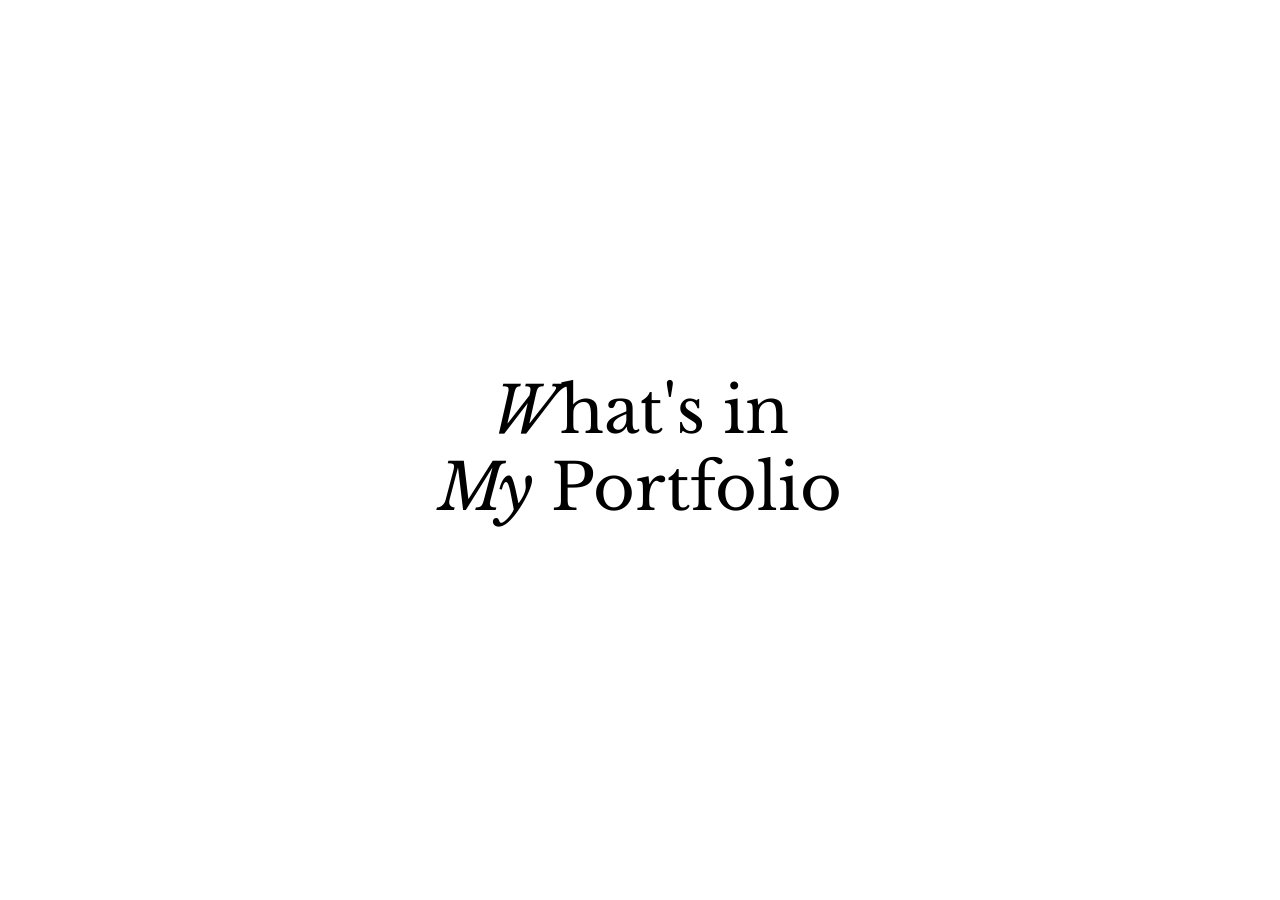
==== index.html @ 34ae95f2 "resumept1" ====
<!DOCTYPE html>
<html lang="en">
<head>
  <meta charset="UTF-8" />
  <meta name="viewport" content="width=device-width, initial-scale=1.0"/>
  <title>My Portfolio</title>
  <link rel="stylesheet" href="/css/style.css" />
  
  <!-- Libre Baskerville -->
  <link rel="preconnect" href="https://fonts.googleapis.com">
  <link rel="preconnect" href="https://fonts.gstatic.com" crossorigin>
  <link href="https://fonts.googleapis.com/css2?family=Libre+Baskerville:ital,wght@0,400..700;1,400..700&display=swap" rel="stylesheet">
  
  <!-- Manrope -->
  <link rel="preconnect" href="https://fonts.googleapis.com">
  <link rel="preconnect" href="https://fonts.gstatic.com" crossorigin>
  <link href="https://fonts.googleapis.com/css2?family=Manrope:wght@300..800&display=swap" rel="stylesheet">
</head>
<body>
  <div class="container">
    <h1 id="title">
      <span class="libre-italic">W</span>hat's in<br>
      <span class="libre-italic">My</span> Portfolio
    </h1>

    <div class="images-container">
      <!-- Item 1 -->
      <a href="resume.html" class="image-link">
        <div class="image-item" data-target="left-top" data-size="100" data-rotate="-7" style="--caption-offset: -10px;">
          <img src="assets/images/glasses.png" alt="Glasses">
          <div class="image-caption">resume</div>
        </div>
      </a>

      <!-- Item 2 -->
      <a href="art.html" class="image-link">
        <div class="image-item" data-target="right-top" data-size="125" data-rotate="10" style="--caption-offset: -8px;">
          <img src="assets/images/camera.png" alt="Camera">
          <div class="image-caption">my art</div>
        </div>
      </a>

      <!-- Item 3 -->
      <a href="project.html" class="image-link">
        <div class="image-item" data-target="left-bottom" data-size="150" data-rotate="6" style="--caption-offset: -15px;">
          <img src="assets/images/laptop.png" alt="Laptop">
          <div class="image-caption">my project</div>
        </div>
      </a>

      <!-- Item 4 -->
      <a href="competition.html" class="image-link">
        <div class="image-item" data-target="center-bottom" data-size="100" data-rotate="-45" style="--caption-offset: -5px;">
          <img src="assets/images/medal.png" alt="Medal">
          <div class="image-caption">awards</div>
        </div>
      </a>

      <!-- Item 5 -->
      <a href="certifications.html" class="image-link">
        <div class="image-item" data-target="right-bottom" data-size="120" data-rotate="-15" style="--caption-offset: -8px;">
          <img src="assets/images/papers.png" alt="Papers">
          <div class="image-caption">certificates</div>
        </div>
      </a>
    </div>
  </div>

  <script src="/js/main.js"></script>
</body>
</html>
---- css/style.css ----
* {
  margin: 0;
  padding: 0;
  box-sizing: border-box;
}

body {
  background-color: #fff;
  font-family: 'Segoe UI', Tahoma, Geneva, Verdana, sans-serif;
  min-height: 100vh;
  overflow: hidden;
  display: flex;
  justify-content: center;
  align-items: center;
  position: relative;
}

#title {
  position: absolute;
  top: 50%;
  left: 50%;
  transform: translate(-50%, -50%);
  font-family: 'Libre Baskerville', serif;
  font-size: clamp(2.5rem, 8vw, 4rem);
  font-weight: 400;
  color: #000;
  line-height: 1.2;
  text-align: center;
  opacity: 0;
  transition: opacity 1s ease-out;
  z-index: 10;
  padding: 0 1rem;
}

#title.animate {
  opacity: 1;
}

.libre-italic {
  font-style: italic;
  font-weight: 400;
}

.images-container {
  position: absolute;
  top: 0;
  left: 0;
  width: 100vw;
  height: 100vh;
}

.image-item {
  position: absolute;
  opacity: 0;
  top: 50%;
  left: 50%;
  transform: translate(-50%, -50%) scale(0);
  transition: all 1.2s cubic-bezier(0.175, 0.885, 0.32, 1.275);
  text-align: center;
  width: fit-content;
}

.image-item img {
  display: block;
  width: var(--size, 120px);
  height: auto;
  transform: rotate(var(--rotation, 0deg));
  transition: transform 1.2s cubic-bezier(0.175, 0.885, 0.32, 1.275);
}

.image-caption {
  font-family: 'Manrope', sans-serif;
  font-weight: 500;
  font-size: clamp(0.75rem, 2.5vw, 0.875rem);
  color: #555;
  white-space: nowrap;
  margin-top: var(--caption-offset, -6px); /* default -6px */
}

.image-link {
  text-decoration: none;
  display: block;
}

.image-link:hover .image-item img {
  transform: scale(1.05) rotate(var(--rotation, 0deg));
  transition: transform 0.3s ease;
}

.image-link:hover .image-caption {
  color: #007bff;
}

/* --- RESUME PAGE STYLES --- */

.resume-container {
  display: flex;
  align-items: flex-start;
  gap: 40px;
  padding: 40px 60px;
  background-color: #f9f9f9;
  min-height: 100vh;
}

.profile-card {
  background: white;
  border-radius: 24px;
  padding: 30px 25px 20px;
  box-shadow: 0 8px 30px rgba(0,0,0,0.05);
  text-align: center;
  width: 280px;
  transition: transform 0.6s cubic-bezier(0.23, 1, 0.32, 1);
  margin-left: 20px;
  position: relative;
}

.profile-card:hover {
  transform: translateY(-10px) scale(1.02);
}

.profile-photo-wrapper {
  position: relative;
  top: -80px;
  z-index: 2;
}

.profile-photo {
  width: 200px;
  height: 200px;
  border-radius: 50%;
  object-fit: cover;
  border: 4px solid white;
  box-shadow: 0 4px 15px rgba(0,0,0,0.1);
  transition: transform 0.3s ease;
}

.profile-photo:hover {
  transform: scale(1.05);
}

.info-section {
  margin-top: -50px; /* ⬇️ DEKATKAN INFO KE GAMBAR */
  padding: 0 15px;
}

.info-section h3 {
  font-family: 'Poppins', serif;
  font-weight: 700;
  margin: 5px 0 10px;
  color: #222;
  font-size: 1.0rem;
}

.info-item {
  display: flex;
  align-items: center;
  gap: 8px;
  margin: 8px 0;
  font-size: 0.8rem;
  color: #000000;
  font-family: 'Poppins', sans-serif;
}

.info-item span {
  font-size: 1.1rem;
}

.info-item a {
  color: #000000;
  text-decoration: none;
}

.info-icon {
  width: 20px;
  height: 20px;
  vertical-align: middle;
  display: inline-block;
  margin-right: 6px; /* jarak antara ikon dan teks */
}

/* CONTENT SECTION */
.content-section {
  flex: 1;
  max-width: 600px;
}

.content-section h1 {
  font-size: 3.5rem;
  font-weight: 700;
  line-height: 1.1;
  margin-bottom: 20px;
  color: #000;
}

.libre-italic {
  font-family: 'Libre Baskerville', serif;
  font-style: italic;
  font-weight: 400;
}

.intro-text {
  font-family: 'Poppins', sans-serif;
  font-size: 1rem;
  line-height: 1.6;
  color: #333;
  margin-bottom: 30px;
  text-align: justify;
}

.icon-slider {
  margin-top: 10px;
  overflow: hidden;
  position: relative;
}

.icon-list {
  display: flex;
  gap: 10px;
  animation: scrollIcons 10s linear infinite;
  padding: 10px 0;
}

@keyframes scrollIcons {
  0% { transform: translateX(0); }
  100% { transform: translateX(-100%); }
}

.icon-item {
  display: flex;
  flex-direction: column;
  align-items: center;
  gap: 8px;
  min-width: 80px;
}

.icon-item img {
  width: 60px;
  height: 60px;
  object-fit: contain;
  filter: grayscale(20%) contrast(1.2);
  transition: filter 0.3s ease;
}

.icon-item img:hover {
  filter: grayscale(0%) contrast(1.2) scale(1.1);
}

.icon-item span {
  font-family: 'Poppins', sans-serif;
  font-size: 0.75rem;
  color: #666;
  text-align: center;
  word-wrap: break-word;
  max-width: 80px;
}

/* RESPONSIVE */
@media (max-width: 768px) {
  .resume-container {
    flex-direction: row; /* tetap sejajar */
    gap: 20px;
    padding: 20px;
    flex-wrap: wrap; /* jika lebar terlalu kecil, biarkan wrapping */
  }

  .profile-card {
    width: 100%;
    margin-left: 0;
    margin-bottom: 20px;
  }

  .content-section {
    max-width: 100%;
    flex: 1;
  }

  .typing-text {
    font-size: 2.5rem;
  }

  .intro-text {
    font-size: 0.9rem;
  }

  .icon-item {
    min-width: 60px;
  }

  .icon-item img {
    width: 40px;
    height: 40px;
  }
}

/* --- DROP SHADOW CARD --- */

.profile-card {
  background: white;
  border-radius: 24px;
  padding: 30px 25px 20px;
  box-shadow: 
    0 8px 30px rgba(0,0,0,0.05),
    0 0 20px rgba(0,0,0,0.03); /* tambahkan inner glow */
  text-align: center;
  width: 280px;
  transition: transform 0.6s cubic-bezier(0.23, 1, 0.32, 1);
  margin-left: 20px;
  position: relative;
}

.profile-card:hover {
  transform: translateY(-10px) scale(1.02);
  box-shadow: 
    0 12px 40px rgba(0,0,0,0.1),
    0 0 30px rgba(0,0,0,0.05);
}

/* --- TYPING ANIMATION --- */

.typing-text span {
  opacity: 0;
  display: inline-block;
  animation: typeIn 0.5s forwards;
}

.typing-text span:nth-child(1) { animation-delay: 0.1s; }
.typing-text span:nth-child(2) { animation-delay: 0.2s; }
.typing-text span:nth-child(3) { animation-delay: 0.3s; }
.typing-text span:nth-child(4) { animation-delay: 0.4s; }
.typing-text span:nth-child(5) { animation-delay: 0.5s; }
.typing-text span:nth-child(6) { animation-delay: 0.6s; }

@keyframes typeIn {
  to {
    opacity: 1;
    transform: translateY(0);
  }
}

/* Untuk huruf H dan ! yang italic */
.typing-text .libre-italic {
  font-family: 'Libre Baskerville', serif;
  font-style: italic;
  font-weight: 400;
}
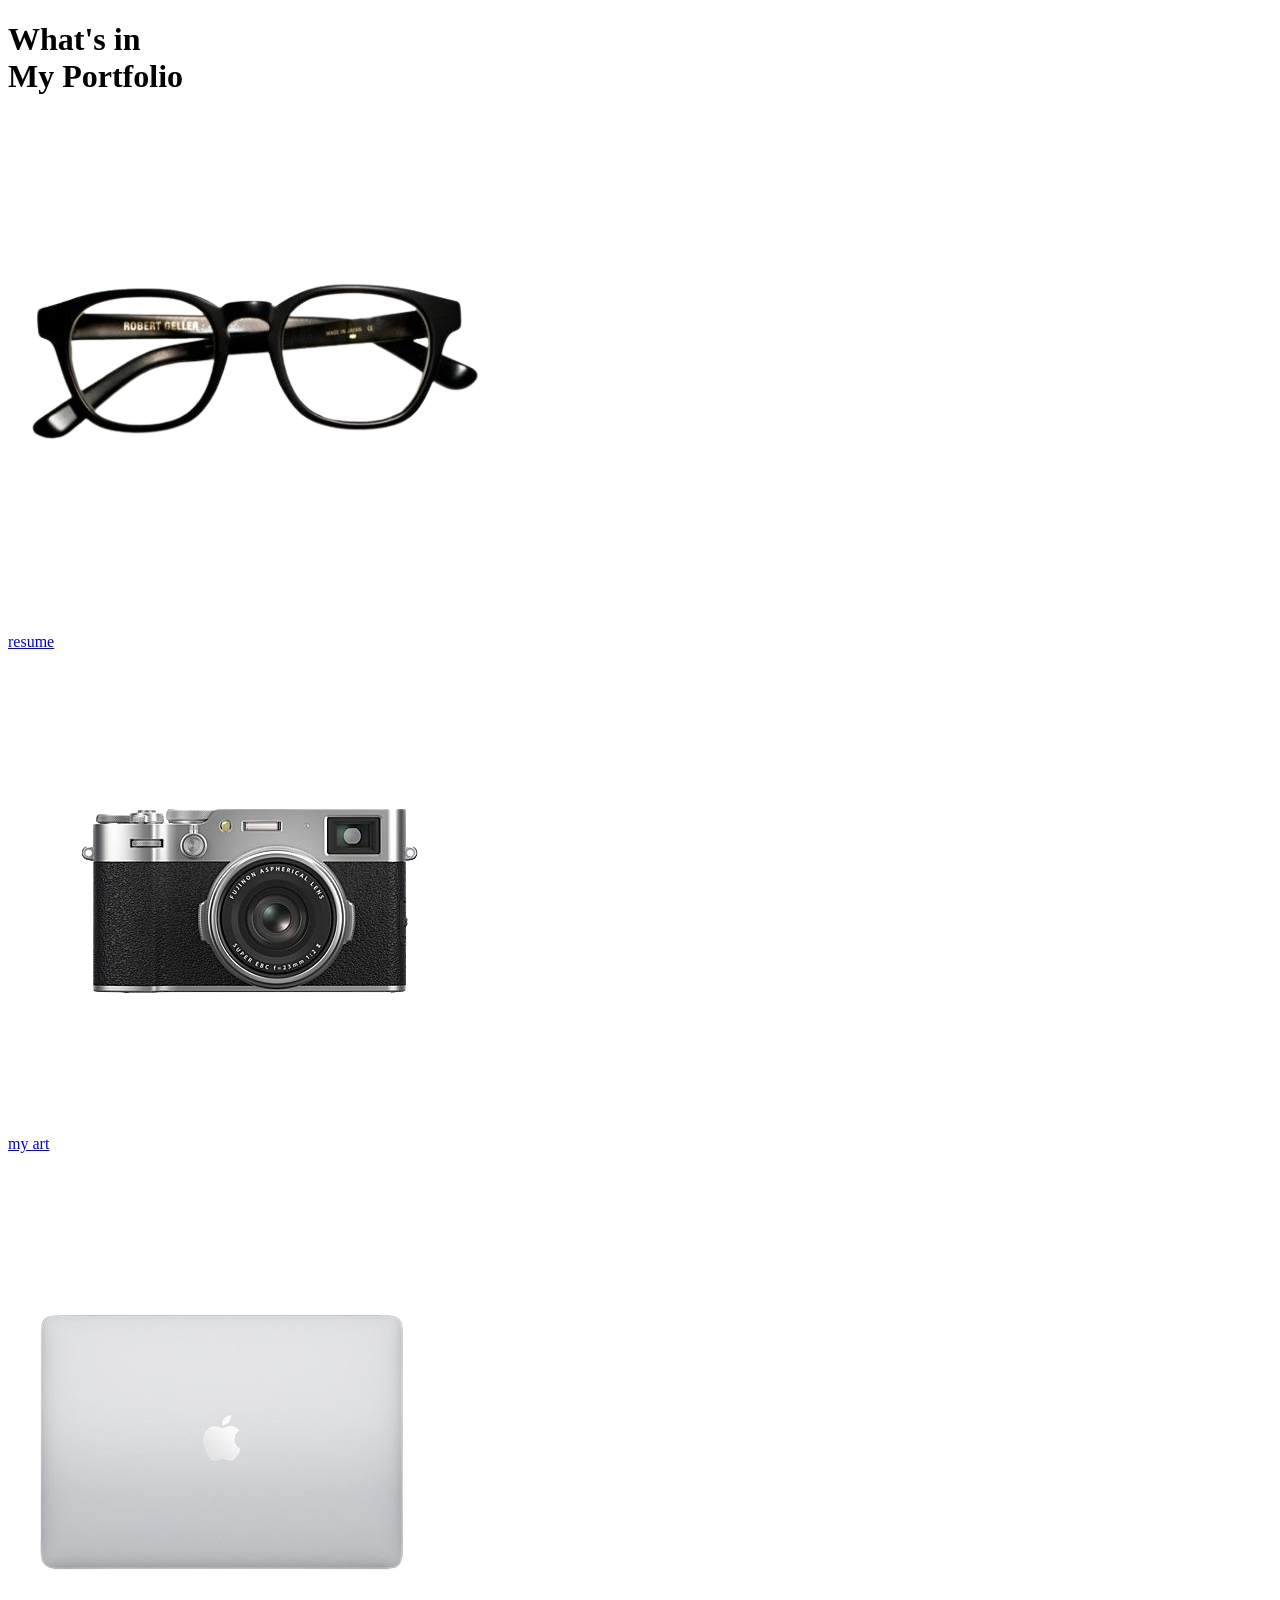
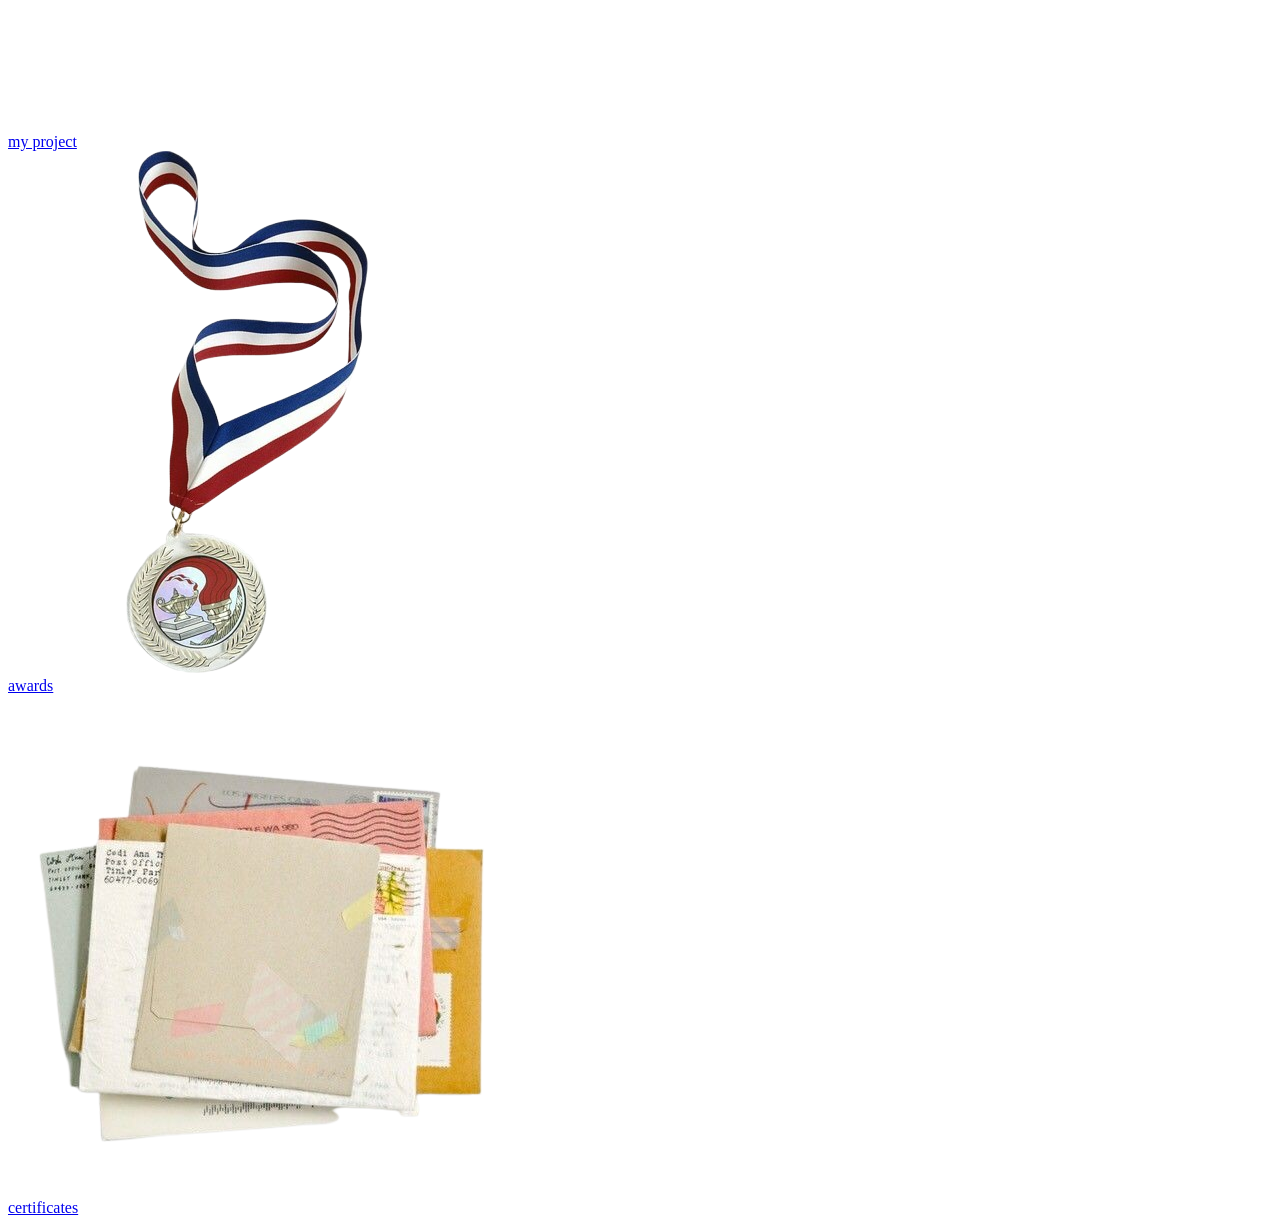
==== commit c9b252bf: "Fix css" ====
--- a/index.html
+++ b/index.html
@@ -4,7 +4,7 @@
   <meta charset="UTF-8" />
   <meta name="viewport" content="width=device-width, initial-scale=1.0"/>
   <title>My Portfolio</title>
-  <link rel="stylesheet" href="/css/style.css" />
+  <link rel="stylesheet" href="style.css" />
   
   <!-- Libre Baskerville -->
   <link rel="preconnect" href="https://fonts.googleapis.com">
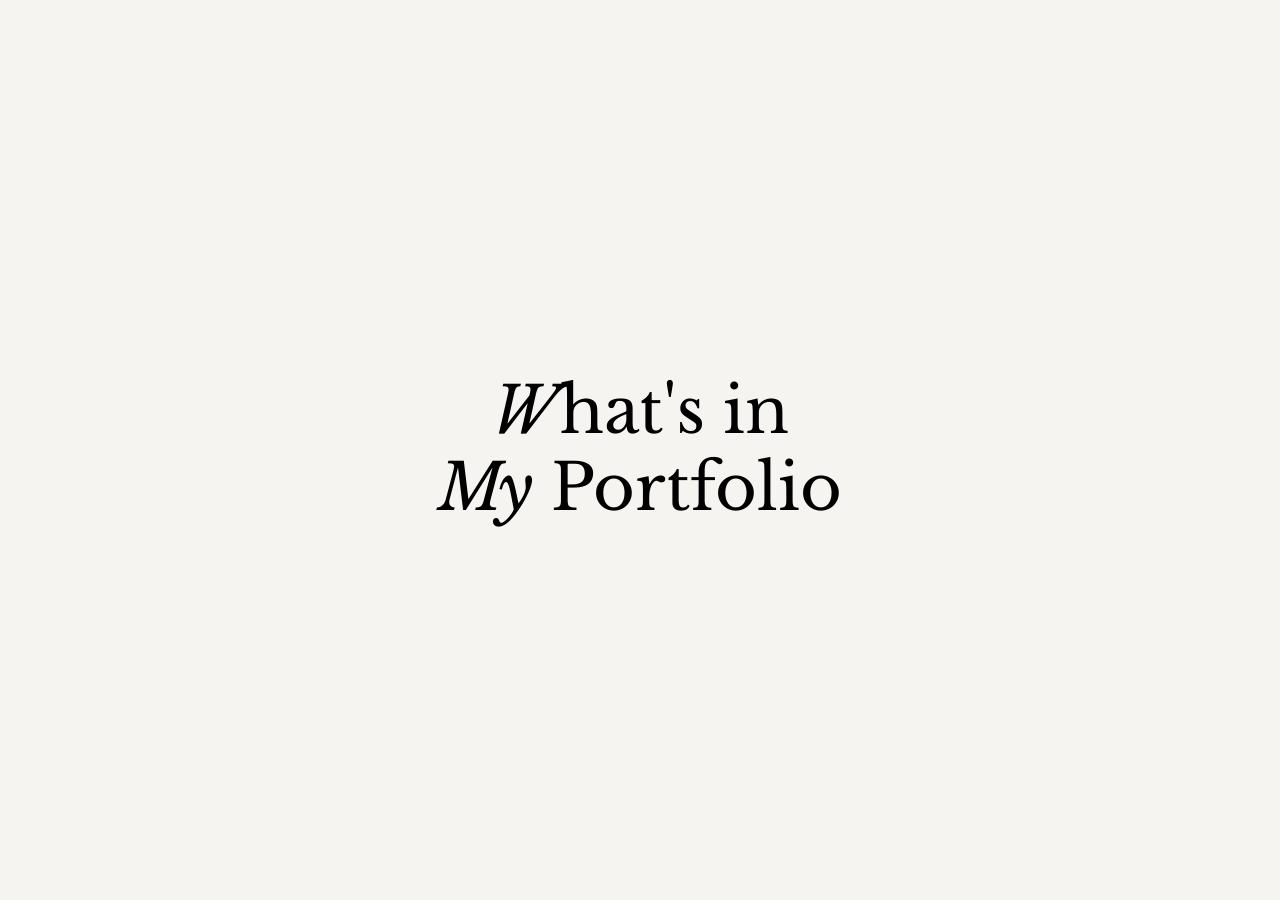
==== commit 6f614e31: "Fix css" ====
--- a/index.html
+++ b/index.html
@@ -4,7 +4,7 @@
   <meta charset="UTF-8" />
   <meta name="viewport" content="width=device-width, initial-scale=1.0"/>
   <title>My Portfolio</title>
-  <link rel="stylesheet" href="style.css" />
+  <link rel="stylesheet" href="css/style.css" />
   
   <!-- Libre Baskerville -->
   <link rel="preconnect" href="https://fonts.googleapis.com">
--- a/css/style.css
+++ b/css/style.css
@@ -0,0 +1,1104 @@
+* {
+  margin: 0;
+  padding: 0;
+  box-sizing: border-box;
+}
+
+body {
+  background-color: #fff;
+  font-family: 'Segoe UI', Tahoma, Geneva, Verdana, sans-serif;
+  min-height: 100vh;
+  overflow-x: hidden;
+  overflow-y: auto;
+  position: relative;
+}
+
+#title {
+  position: absolute;
+  top: 50%;
+  left: 50%;
+  transform: translate(-50%, -50%);
+  font-family: 'Libre Baskerville', serif;
+  font-size: clamp(2.5rem, 8vw, 4rem);
+  font-weight: 400;
+  color: #000;
+  line-height: 1.2;
+  text-align: center;
+  opacity: 0;
+  transition: opacity 1s ease-out;
+  z-index: 10;
+  padding: 0 1rem;
+}
+
+#title.animate {
+  opacity: 1;
+}
+
+.libre-italic {
+  font-style: italic;
+  font-weight: 400;
+}
+
+.images-container {
+  position: absolute;
+  top: 0;
+  left: 0;
+  width: 100vw;
+  height: 100vh;
+}
+
+.image-item {
+  position: absolute;
+  opacity: 0;
+  top: 50%;
+  left: 50%;
+  transform: translate(-50%, -50%) scale(0);
+  transition: all 1.2s cubic-bezier(0.175, 0.885, 0.32, 1.275);
+  text-align: center;
+  width: fit-content;
+}
+
+.image-item img {
+  display: block;
+  width: var(--size, 120px);
+  height: auto;
+  transform: rotate(var(--rotation, 0deg));
+  transition: transform 1.2s cubic-bezier(0.175, 0.885, 0.32, 1.275);
+}
+
+.image-caption {
+  font-family: 'Manrope', sans-serif;
+  font-weight: 500;
+  font-size: clamp(0.75rem, 2.5vw, 0.875rem);
+  color: #555;
+  white-space: nowrap;
+  margin-top: var(--caption-offset, -6px); /* default -6px */
+}
+
+.image-link {
+  text-decoration: none;
+  display: block;
+}
+
+.image-link:hover .image-item img {
+  transform: scale(1.05) rotate(var(--rotation, 0deg));
+  transition: transform 0.3s ease;
+}
+
+.image-link:hover .image-caption {
+  color: #007bff;
+}
+
+/* --- RESUME PAGE STYLES --- */
+
+.resume-container {
+  display: flex;
+  align-items: flex-start;
+  gap: 24px;
+  padding: 60px 24px 40px;
+  background-color: transparent;
+  min-height: auto;
+  max-width: 960px;
+  margin: 0 auto;
+}
+
+.profile-card {
+  background: white;
+  border-radius: 24px;
+  padding: 30px 25px 20px;
+  box-shadow: 0 8px 30px rgba(0,0,0,0.05);
+  text-align: center;
+  width: 280px;
+  transition: transform 0.6s cubic-bezier(0.23, 1, 0.32, 1);
+  margin-left: 0;
+  position: relative;
+}
+
+.profile-card:hover {
+  transform: translateY(-10px) scale(1.02);
+}
+
+.profile-photo-wrapper {
+  position: relative;
+  top: -80px;
+  z-index: 2;
+}
+
+.profile-photo {
+  width: 200px;
+  height: 200px;
+  border-radius: 50%;
+  object-fit: cover;
+  border: 4px solid white;
+  box-shadow: 0 4px 15px rgba(0,0,0,0.1);
+  transition: transform 0.3s ease;
+}
+
+.profile-photo:hover {
+  transform: scale(1.05);
+}
+
+.info-section {
+  margin-top: -50px; /* ⬇️ DEKATKAN INFO KE GAMBAR */
+  padding: 0 15px;
+}
+
+.info-section h3 {
+  font-family: 'Poppins', serif;
+  font-weight: 700;
+  margin: 5px 0 10px;
+  color: #222;
+  font-size: 1.0rem;
+}
+
+.info-item {
+  display: flex;
+  align-items: center;
+  gap: 8px;
+  margin: 8px 0;
+  font-size: 0.8rem;
+  color: #000000;
+  font-family: 'Poppins', sans-serif;
+}
+
+.info-item span {
+  font-size: 1.1rem;
+}
+
+.info-item a {
+  color: #000000;
+  text-decoration: none;
+}
+
+.info-icon {
+  width: 20px;
+  height: 20px;
+  vertical-align: middle;
+  display: inline-block;
+  margin-right: 6px; /* jarak antara ikon dan teks */
+}
+
+/* CONTENT SECTION */
+.content-section {
+  flex: 1;
+  max-width: 600px;
+}
+
+.content-section h1 {
+  font-size: 3.5rem;
+  font-weight: 700;
+  line-height: 1.1;
+  margin-bottom: 20px;
+  color: #000;
+}
+
+.libre-italic {
+  font-family: 'Libre Baskerville', serif;
+  font-style: italic;
+  font-weight: 400;
+}
+
+.intro-text {
+  font-family: 'Poppins', sans-serif;
+  font-size: 1rem;
+  line-height: 1.6;
+  color: #333;
+  margin-bottom: 30px;
+  text-align: justify;
+}
+
+.icon-slider {
+  margin-top: 10px;
+  overflow: hidden;
+  position: relative;
+}
+
+.icon-list {
+  display: flex;
+  gap: 10px;
+  animation: scrollIcons 10s linear infinite;
+  padding: 10px 0;
+}
+
+@keyframes scrollIcons {
+  0% { transform: translateX(0); }
+  100% { transform: translateX(-100%); }
+}
+
+.icon-item {
+  display: flex;
+  flex-direction: column;
+  align-items: center;
+  gap: 8px;
+  min-width: 80px;
+}
+
+.icon-item img {
+  width: 60px;
+  height: 60px;
+  object-fit: contain;
+  filter: grayscale(20%) contrast(1.2);
+  transition: filter 0.3s ease;
+}
+
+.icon-item img:hover {
+  filter: grayscale(0%) contrast(1.2) scale(1.1);
+}
+
+.icon-item span {
+  font-family: 'Poppins', sans-serif;
+  font-size: 0.75rem;
+  color: #666;
+  text-align: center;
+  word-wrap: break-word;
+  max-width: 80px;
+}
+
+/* RESPONSIVE */
+@media (max-width: 768px) {
+  .resume-container {
+    flex-direction: row; /* tetap sejajar */
+    gap: 20px;
+    padding: 20px;
+    flex-wrap: wrap; /* jika lebar terlalu kecil, biarkan wrapping */
+  }
+
+  .profile-card {
+    width: 100%;
+    margin-left: 0;
+    margin-bottom: 20px;
+  }
+
+  .content-section {
+    max-width: 100%;
+    flex: 1;
+  }
+
+  .typing-text {
+    font-size: 2.5rem;
+  }
+
+  .intro-text {
+    font-size: 0.9rem;
+  }
+
+  .icon-item {
+    min-width: 60px;
+  }
+
+  .icon-item img {
+    width: 40px;
+    height: 40px;
+  }
+}
+
+/* --- DROP SHADOW CARD --- */
+
+.profile-card {
+  background: white;
+  border-radius: 24px;
+  padding: 30px 25px 20px;
+  box-shadow: 
+    0 8px 30px rgba(0,0,0,0.05),
+    0 0 20px rgba(0,0,0,0.03); /* tambahkan inner glow */
+  text-align: center;
+  width: 280px;
+  transition: transform 0.6s cubic-bezier(0.23, 1, 0.32, 1);
+  margin-left: 20px;
+  position: relative;
+}
+
+.profile-card:hover {
+  transform: translateY(-10px) scale(1.02);
+  box-shadow: 
+    0 12px 40px rgba(0,0,0,0.1),
+    0 0 30px rgba(0,0,0,0.05);
+}
+
+/* --- TYPING ANIMATION --- */
+
+.typing-text span {
+  opacity: 0;
+  display: inline-block;
+  animation: typeIn 0.5s forwards;
+}
+
+.typing-text span:nth-child(1) { animation-delay: 0.1s; }
+.typing-text span:nth-child(2) { animation-delay: 0.2s; }
+.typing-text span:nth-child(3) { animation-delay: 0.3s; }
+.typing-text span:nth-child(4) { animation-delay: 0.4s; }
+.typing-text span:nth-child(5) { animation-delay: 0.5s; }
+.typing-text span:nth-child(6) { animation-delay: 0.6s; }
+
+@keyframes typeIn {
+  to {
+    opacity: 1;
+    transform: translateY(0);
+  }
+}
+
+/* Untuk huruf H dan ! yang italic */
+.typing-text .libre-italic {
+  font-family: 'Libre Baskerville', serif;
+  font-style: italic;
+  font-weight: 400;
+}
+    /* ============================
+       CSS VARIABLES & RESET
+    ============================ */
+    :root {
+      --bg: #f5f4f0;
+      --card-bg: #ffffff;
+      --text-primary: #1a1a1a;
+      --text-muted: #6b6b6b;
+      --accent: #4a90d9;
+      --accent-light: #c8dff5;
+      --accent-hover: #2f72be;
+      --timeline-color: #1a1a1a;
+      --dot-color: #1a1a1a;
+      --shadow-sm: 0 2px 8px rgba(0,0,0,0.08);
+      --shadow-md: 0 6px 24px rgba(0,0,0,0.12);
+      --shadow-lg: 0 12px 40px rgba(0,0,0,0.16);
+      --radius-sm: 12px;
+      --radius-md: 18px;
+      --radius-lg: 24px;
+      --dock-bg: rgba(255,255,255,0.72);
+      --dock-blur: blur(20px);
+      --dock-border: rgba(255,255,255,0.5);
+    }
+
+    *, *::before, *::after {
+      box-sizing: border-box;
+      margin: 0;
+      padding: 0;
+    }
+
+    body {
+      font-family: 'Poppins', sans-serif;
+      background-color: var(--bg);
+      color: var(--text-primary);
+      min-height: 100vh;
+      padding-bottom: 120px; /* space for dock */
+      display: block;
+      overflow-y: auto;
+    }
+
+    /* ============================
+       SECTION WRAPPER
+    ============================ */
+    .section-wrapper {
+      max-width: 960px;
+      margin: 0 auto;
+      padding: 60px 24px 40px;
+    }
+
+    /* ============================
+       SECTION HEADING
+    ============================ */
+    .section-title {
+      font-family: 'Poppins', sans-serif;
+      font-weight: 700;
+      font-size: clamp(1.8rem, 4vw, 2.6rem);
+      color: var(--text-primary);
+      margin-bottom: 48px;
+      position: relative;
+    }
+
+    .section-title::after {
+      display: none; /* Menghilangkan garis biru */
+      margin-top: 8px;
+    }
+
+    .section-title.centered {
+      text-align: center;
+    }
+
+    .section-title.centered::after {
+      margin: 8px auto 0;
+    }
+
+    /* ============================
+       WORK EXPERIENCE — TIMELINE
+    ============================ */
+    .timeline-block {
+      position: relative;
+      margin-bottom: 64px;
+    }
+
+    /* The horizontal line */
+    .timeline-line {
+      position: relative;
+      display: flex;
+      align-items: flex-end;
+      gap: 0;
+    }
+
+    .timeline-line::before {
+      content: '';
+      position: absolute;
+      top: 50%;
+      left: 0;
+      right: 0;
+      height: 2px;
+      background: var(--timeline-color);
+      transform: translateY(-50%);
+      z-index: 0;
+    }
+
+    /* Each timeline entry */
+    .timeline-entries {
+      display: grid;
+      grid-template-columns: repeat(3, 1fr);
+      gap: 0;
+      position: relative;
+    }
+
+    .timeline-entry {
+      display: flex;
+      flex-direction: column;
+      align-items: center;
+      position: relative;
+    }
+
+    /* Images above the line */
+    .timeline-images {
+      position: relative;
+      width: 110px;
+      height: 90px;
+      margin-bottom: 16px;
+    }
+
+    .timeline-images .img-back,
+    .timeline-images .img-front {
+      position: absolute;
+      width: 72px;
+      height: 72px;
+      border-radius: var(--radius-sm);
+      object-fit: cover;
+      background: #e0ddd6;
+      border: 2px solid #fff;
+      box-shadow: var(--shadow-sm);
+    }
+
+    /* Single image (centered) */
+    .timeline-images.single .img-front {
+      position: relative;
+      display: block;
+      left: 50%;
+      transform: translateX(-50%);
+    }
+
+    /* Double image (stacked) */
+    .tl-logos.double .img-back {
+      top: 50%;
+      left: 42%;
+      transform: translate(-50%, -50%) rotate(-7deg);
+      z-index: 1;
+      position: absolute;
+      width: 180px;
+      height: 100px;
+    }
+
+    .tl-logos.double .img-front {
+      top: 50%;
+      left: 58%;
+      transform: translate(-50%, -50%) rotate(7deg);
+      z-index: 2;
+      position: absolute;
+      width: 180px;
+      height: 100px;
+    }
+
+    /* Dot on timeline */
+    .timeline-dot {
+      width: 14px;
+      height: 14px;
+      border-radius: 50%;
+      background: var(--dot-color);
+      border: 3px solid var(--bg);
+      z-index: 2;
+      flex-shrink: 0;
+      margin: 0 auto;
+      position: relative;
+    }
+
+    /* Text below the dot */
+    .timeline-label {
+      text-align: center;
+      margin-top: 10px;
+      padding: 0 8px;
+    }
+
+    .timeline-label .company {
+      font-size: 0.78rem;
+      font-weight: 600;
+      color: var(--text-primary);
+      display: block;
+      white-space: nowrap;
+    }
+
+    .timeline-label .period {
+      font-size: 0.72rem;
+      color: var(--text-muted);
+      display: block;
+      margin-top: 2px;
+    }
+
+    /* Connector line between rows (the swooping curve from mockup) */
+    .timeline-connector {
+      width: 100%;
+      overflow: visible;
+      height: 40px;
+      display: flex;
+      justify-content: flex-end;
+      padding-right: 8%;
+    }
+
+    .timeline-connector svg {
+      overflow: visible;
+    }
+
+    /* ============================
+       EXPERIENCE CARDS (alternative layout for mobile)
+    ============================ */
+    .exp-cards-grid {
+      display: grid;
+      grid-template-columns: repeat(auto-fill, minmax(260px, 1fr));
+      gap: 20px;
+    }
+
+    .exp-card {
+      background: var(--card-bg);
+      border-radius: var(--radius-md);
+      padding: 20px;
+      box-shadow: var(--shadow-sm);
+      display: flex;
+      align-items: flex-start;
+      gap: 14px;
+      transition: transform 0.2s ease, box-shadow 0.2s ease;
+    }
+
+    .exp-card:hover {
+      transform: translateY(-3px);
+      box-shadow: var(--shadow-md);
+    }
+
+    .exp-card-logo {
+      width: 52px;
+      height: 52px;
+      border-radius: var(--radius-sm);
+      background: #ebebeb;
+      object-fit: cover;
+      flex-shrink: 0;
+      display: flex;
+      align-items: center;
+      justify-content: center;
+      font-size: 0.6rem;
+      color: var(--text-muted);
+    }
+
+    .exp-card-logo img {
+      width: 100%;
+      height: 100%;
+      object-fit: cover;
+      border-radius: var(--radius-sm);
+    }
+
+    .exp-card-info {
+      flex: 1;
+      min-width: 0;
+    }
+
+    .exp-card-company {
+      font-weight: 600;
+      font-size: 0.92rem;
+      color: var(--text-primary);
+      white-space: nowrap;
+      overflow: hidden;
+      text-overflow: ellipsis;
+    }
+
+    .exp-card-role {
+      font-size: 0.78rem;
+      color: var(--text-muted);
+      margin-top: 2px;
+    }
+
+    .exp-card-period {
+      font-size: 0.72rem;
+      color: var(--accent);
+      font-weight: 500;
+      margin-top: 6px;
+      display: inline-block;
+      background: var(--accent-light);
+      padding: 2px 8px;
+      border-radius: 20px;
+    }
+
+    /* ============================
+       TIMELINE SECTION (Desktop)
+    ============================ */
+    .timeline-section {
+      position: relative;
+    }
+
+    .timeline-row {
+      display: grid;
+      grid-template-columns: repeat(3, 1fr);
+      position: relative;
+      margin-bottom: 0;
+    }
+
+    .timeline-row::after {
+      content: '';
+      position: absolute;
+      left: calc(1/6 * 100%);
+      right: calc(1/6 * 100%);
+      top: calc(90px + 16px + 7px); /* images height + margin + half dot */
+      height: 2px;
+      background: var(--timeline-color);
+      z-index: 0;
+    }
+
+    .timeline-entry-item {
+      display: flex;
+      flex-direction: column;
+      align-items: center;
+    }
+
+    /* ============================
+       CONNECT WITH ME SECTION
+    ============================ */
+    .connect-section {
+      padding: 20px 24px 40px;
+      max-width: 960px;
+      margin: 0 auto;
+    }
+
+    .connect-grid {
+      display: flex;
+      justify-content: space-evenly;
+      gap: 20px;
+      flex-wrap: wrap;
+    }
+
+    .connect-card {
+      background: var(--card-bg);
+      border-radius: var(--radius-lg);
+      padding: 0;
+      width: 120px;
+      height: 120px;
+      display: flex;
+      flex-direction: column;
+      align-items: center;
+      justify-content: center;
+      box-shadow: var(--shadow-sm);
+      text-decoration: none;
+      color: var(--text-primary);
+      transition: transform 0.25s cubic-bezier(0.34,1.56,0.64,1), box-shadow 0.25s ease;
+      cursor: pointer;
+      overflow: hidden;
+    }
+
+    .connect-card:hover {
+      transform: translateY(-6px) scale(1.03);
+      box-shadow: var(--shadow-lg);
+    }
+
+    .connect-logo {
+      width: 100%;
+      height: 100%;
+      border-radius: var(--radius-sm);
+      background: transparent;
+      object-fit: contain;
+      display: flex;
+      align-items: center;
+      justify-content: center;
+    }
+
+    .connect-logo img {
+      width: 80%;
+      height: 80%;
+      object-fit: contain;
+    }
+
+    /* ============================
+       MACOS DOCK FOOTER
+    ============================ */
+    .dock-footer {
+      position: fixed;
+      bottom: 20px;
+      left: 50%;
+      transform: translateX(-50%);
+      z-index: 1000;
+      display: flex;
+      align-items: flex-end;
+      justify-content: center;
+    }
+
+    .dock {
+      display: flex;
+      align-items: flex-end;
+      gap: 8px;
+      padding: 10px 18px 10px;
+      background: var(--dock-bg);
+      backdrop-filter: var(--dock-blur);
+      -webkit-backdrop-filter: var(--dock-blur);
+      border: 1.5px solid var(--dock-border);
+      border-radius: 22px;
+      box-shadow:
+        0 8px 32px rgba(0,0,0,0.18),
+        0 2px 8px rgba(0,0,0,0.1),
+        inset 0 1px 0 rgba(255,255,255,0.8);
+    }
+
+    .dock-item {
+      display: flex;
+      flex-direction: column;
+      align-items: center;
+      gap: 4px;
+      cursor: pointer;
+      position: relative;
+      text-decoration: none;
+    }
+
+    .dock-icon {
+      width: 52px;
+      height: 52px;
+      border-radius: 14px;
+      background: var(--accent);
+      display: flex;
+      align-items: center;
+      justify-content: center;
+      transition:
+        transform 0.2s cubic-bezier(0.34,1.56,0.64,1),
+        box-shadow 0.2s ease;
+      box-shadow: 0 4px 12px rgba(74,144,217,0.35);
+      overflow: hidden;
+    }
+
+    .dock-icon img {
+      width: 36px;
+      height: 36px;
+      object-fit: contain;
+    }
+
+    .dock-icon-inner {
+      width: 100%;
+      height: 100%;
+      display: flex;
+      align-items: center;
+      justify-content: center;
+      font-size: 1.4rem;
+    }
+
+    .dock-item:hover .dock-icon {
+      transform: translateY(-14px) scale(1.25);
+      box-shadow: 0 12px 28px rgba(74,144,217,0.45);
+    }
+
+    .dock-item:hover .dock-label {
+      opacity: 1;
+      transform: translateY(0);
+    }
+
+    /* Neighbor magnify effect */
+    .dock-item.neighbor-1 .dock-icon {
+      transform: translateY(-7px) scale(1.12);
+    }
+
+    .dock-label {
+      position: absolute;
+      bottom: calc(100% + 10px);
+      left: 50%;
+      transform: translateX(-50%) translateY(4px);
+      background: rgba(20,20,20,0.82);
+      color: #fff;
+      font-size: 0.7rem;
+      font-weight: 500;
+      padding: 4px 10px;
+      border-radius: 8px;
+      white-space: nowrap;
+      opacity: 0;
+      pointer-events: none;
+      transition: opacity 0.15s ease, transform 0.15s ease;
+      backdrop-filter: blur(4px);
+    }
+
+    .dock-label::after {
+      content: '';
+      position: absolute;
+      top: 100%;
+      left: 50%;
+      transform: translateX(-50%);
+      border: 4px solid transparent;
+      border-top-color: rgba(20,20,20,0.82);
+    }
+
+    .dock-dot {
+      width: 4px;
+      height: 4px;
+      border-radius: 50%;
+      background: var(--text-muted);
+      margin-top: 2px;
+    }
+
+    .dock-dot.active {
+      background: var(--accent);
+    }
+
+    .dock-separator {
+      width: 1px;
+      height: 40px;
+      background: rgba(0,0,0,0.15);
+      margin: 0 4px;
+      align-self: center;
+      border-radius: 1px;
+    }
+
+    /* Different icon colors */
+    .dock-icon.home-icon   { background: linear-gradient(145deg, #5b9bd5, #3a7cc7); }
+    .dock-icon.edu-icon    { background: linear-gradient(145deg, #e8a87c, #c97a45); }
+    .dock-icon.exp-icon    { background: linear-gradient(145deg, #73c69d, #48a97d); }
+    .dock-icon.project-icon{ background: linear-gradient(145deg, #b37be8, #8f52d0); }
+    .dock-icon.contact-icon{ background: linear-gradient(145deg, #f07ca0, #d44f7c); }
+
+    /* ============================
+       EXPERIENCE TIMELINE — FULL LAYOUT
+    ============================ */
+    .work-timeline {
+      position: relative;
+      padding: 0 0 20px;
+    }
+
+    /* Row wrapper */
+    .tl-row {
+      display: flex;
+      align-items: flex-start;
+      position: relative;
+      margin-bottom: 12px;
+    }
+
+    /* The horizontal bar */
+    .tl-bar {
+      position: absolute;
+      left: calc(100% / 6);
+      right: calc(100% / 6);
+      top: 107px;
+      height: 2.5px;
+      background: var(--timeline-color);
+      z-index: 0;
+      border-radius: 2px;
+    }
+
+    /* 3-column grid inside each row */
+    .tl-cols {
+      display: grid;
+      grid-template-columns: repeat(3, 1fr);
+      width: 100%;
+      position: relative;
+    }
+
+    .tl-col {
+      display: flex;
+      flex-direction: column;
+      align-items: center;
+      position: relative;
+    }
+
+    /* Company logos stacked */
+    .tl-logos {
+      width: 180px; /* Dibuat lebih lebar (persegi panjang) */
+      height: 100px;
+      position: relative;
+      margin-bottom: 12px;
+      overflow: hidden;
+      border-radius: var(--radius-sm);
+    }
+
+.tl-logos.double {
+  overflow: visible;
+  background: transparent;
+  box-shadow: none;
+}
+
+.tl-logos.double img {
+  border-radius: var(--radius-sm);
+}
+
+    .tl-logos img {
+      width: 100%;
+      height: 100%;
+      object-fit: cover; /* Gambar memenuhi area persegi panjang */
+    }
+
+    /* Dot */
+    .tl-dot {
+      width: 15px;
+      height: 15px;
+      border-radius: 50%;
+      background: var(--dot-color);
+      border: 3px solid var(--bg);
+      z-index: 2;
+      flex-shrink: 0;
+    }
+
+    /* Label */
+    .tl-info {
+      margin-top: 10px;
+      text-align: center;
+      padding: 0 6px;
+    }
+
+    .tl-company {
+      font-size: 0.78rem;
+      font-weight: 600;
+      color: var(--text-primary);
+    }
+
+    .tl-period {
+      font-size: 0.7rem;
+      color: var(--text-muted);
+      margin-top: 2px;
+    }
+
+    /* Snake connector between rows */
+    .tl-snake {
+      width: 100%;
+      height: 44px;
+      position: relative;
+      margin: 0 0 4px;
+    }
+
+    .tl-snake svg {
+      width: 100%;
+      height: 100%;
+      overflow: visible;
+    }
+
+    /* Menyesuaikan bar agar sejajar dengan dot */
+    .tl-bar {
+      left: calc(100% / 6);
+      right: calc(100% / 6);
+      top: 112px; /* Disesuaikan dengan tinggi logo baru */
+    }
+
+    /* ============================
+       MOBILE RESPONSIVE
+    ============================ */
+
+    /* On smaller screens — vertical list */
+    @media (max-width: 680px) {
+      .tl-cols {
+        grid-template-columns: 1fr;
+        gap: 8px;
+      }
+
+      .tl-bar { display: none; }
+      .tl-snake { display: none; }
+
+      .tl-col {
+        flex-direction: row;
+        align-items: center;
+        gap: 14px;
+        padding: 12px 16px;
+        background: var(--card-bg);
+        border-radius: var(--radius-md);
+        box-shadow: var(--shadow-sm);
+        margin-bottom: 0;
+      }
+
+      .tl-logos {
+        width: 80px;
+        height: 55px;
+        flex-shrink: 0;
+        margin-bottom: 0;
+      }
+
+      .tl-logos.double .img-back {
+        width: 80px;
+        height: 55px;
+        top: 50%;
+        left: 45%;
+        transform: translate(-50%, -50%) rotate(-10deg);
+      }
+
+      .tl-logos.double .img-front {
+        width: 80px;
+        height: 55px;
+        top: 50%;
+        left: 55%;
+        transform: translate(-50%, -50%) rotate(10deg);
+      }
+
+      .tl-dot { display: none; }
+
+      .tl-info {
+        text-align: left;
+        margin-top: 0;
+        padding: 0;
+      }
+
+      .section-wrapper { padding: 40px 16px 20px; }
+      .connect-section { padding: 10px 16px 40px; }
+
+      .connect-grid {
+        grid-template-columns: repeat(2, 1fr);
+      }
+
+      .dock-icon {
+        width: 44px;
+        height: 44px;
+        border-radius: 12px;
+      }
+
+      .dock {
+        gap: 6px;
+        padding: 8px 14px 8px;
+      }
+    }
+
+    @media (max-width: 400px) {
+      .connect-grid {
+        grid-template-columns: repeat(2, 1fr);
+        gap: 12px;
+      }
+
+      .dock-icon {
+        width: 40px;
+        height: 40px;
+      }
+
+      .dock { gap: 5px; padding: 8px 10px; }
+    }
+
+    /* ============================
+       SECTION DIVIDER
+    ============================ */
+    .divider {
+      width: 60px;
+      height: 2px;
+      background: #e0ddd6;
+      margin: 0 auto 48px;
+      border-radius: 1px;
+    }
+
+    /* ============================
+       PLACEHOLDER / ICON COLORS
+    ============================ */
+    .placeholder-logo {
+      width: 100%;
+      height: 100%;
+      display: flex;
+      align-items: center;
+      justify-content: center;
+      font-size: 3.5rem;
+      border-radius: var(--radius-sm);
+    }
+
+    .pl-blue  { background: #ddeeff; color: #4a90d9; }
+    .pl-green { background: #ddf5e8; color: #3aaa6a; }
+    .pl-orange{ background: #fdeedd; color: #e07a30; }
+    .pl-purple{ background: #ede8f8; color: #8f52d0; }
+    .pl-pink  { background: #fde8f0; color: #d44f7c; }
+    .pl-teal  { background: #d8f4f4; color: #38a09a; }
